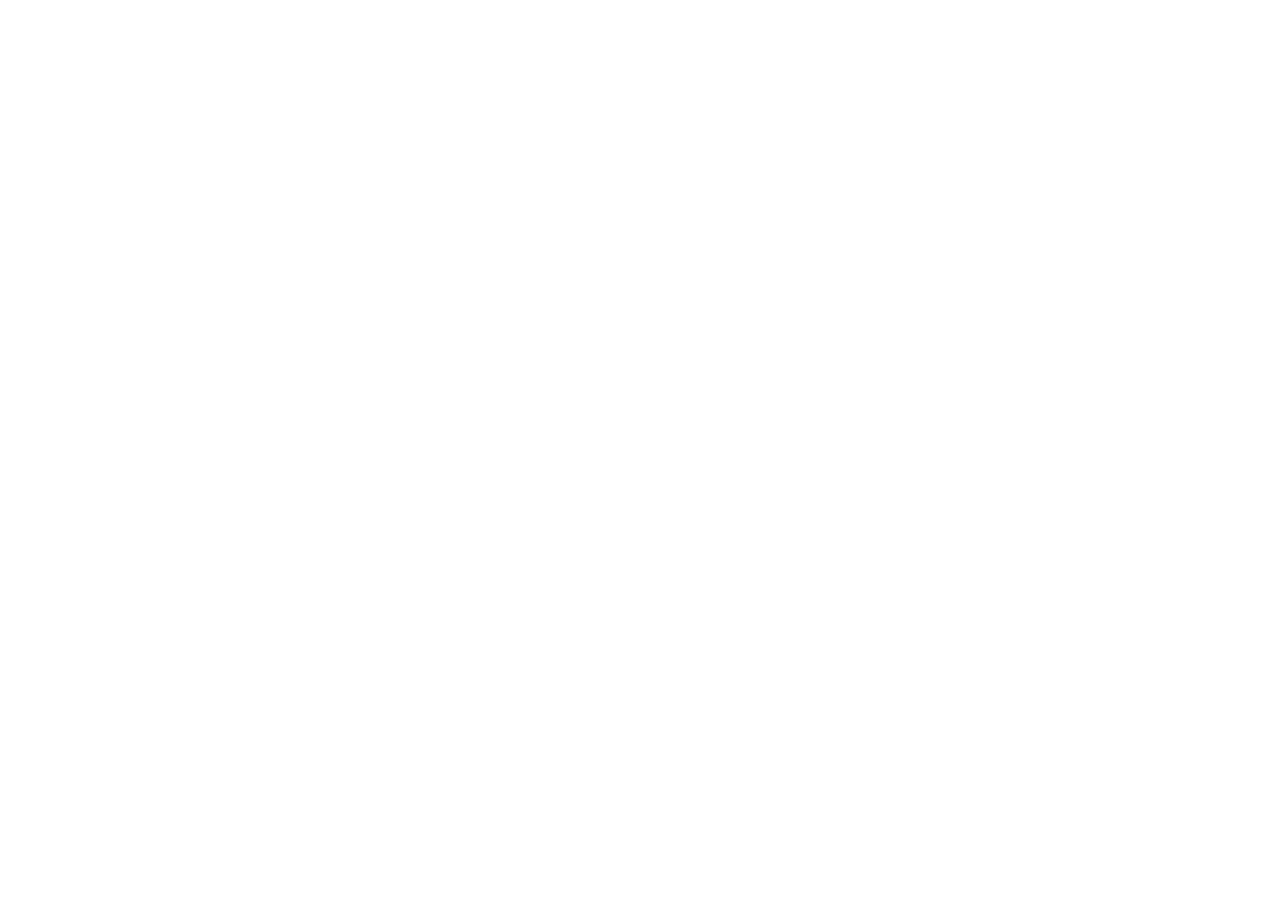
==== index.html @ 65c85757 "being work on index" ====
<!doctype html>
<html lang="en">
  <head>
    <!-- Required meta tags -->
    <meta charset="utf-8">
    <meta name="viewport" content="width=device-width, initial-scale=1, shrink-to-fit=no">
    <!-- Bootstrap CSS -->
    <link rel="stylesheet" href="https://stackpath.bootstrapcdn.com/bootstrap/4.3.1/css/bootstrap.min.css" integrity="sha384-ggOyR0iXCbMQv3Xipma34MD+dH/1fQ784/j6cY/iJTQUOhcWr7x9JvoRxT2MZw1T" crossorigin="anonymous">
    <title>About Me</title>
  </head>
  <body>











    <!-- Optional JavaScript -->
    <!-- jQuery first, then Popper.js, then Bootstrap JS -->
    <script src="https://code.jquery.com/jquery-3.3.1.slim.min.js" integrity="sha384-q8i/X+965DzO0rT7abK41JStQIAqVgRVzpbzo5smXKp4YfRvH+8abtTE1Pi6jizo" crossorigin="anonymous"></script>
    <script src="https://cdnjs.cloudflare.com/ajax/libs/popper.js/1.14.7/umd/popper.min.js" integrity="sha384-UO2eT0CpHqdSJQ6hJty5KVphtPhzWj9WO1clHTMGa3JDZwrnQq4sF86dIHNDz0W1" crossorigin="anonymous"></script>
    <script src="https://stackpath.bootstrapcdn.com/bootstrap/4.3.1/js/bootstrap.min.js" integrity="sha384-JjSmVgyd0p3pXB1rRibZUAYoIIy6OrQ6VrjIEaFf/nJGzIxFDsf4x0xIM+B07jRM" crossorigin="anonymous"></script>
  </body>
</html>
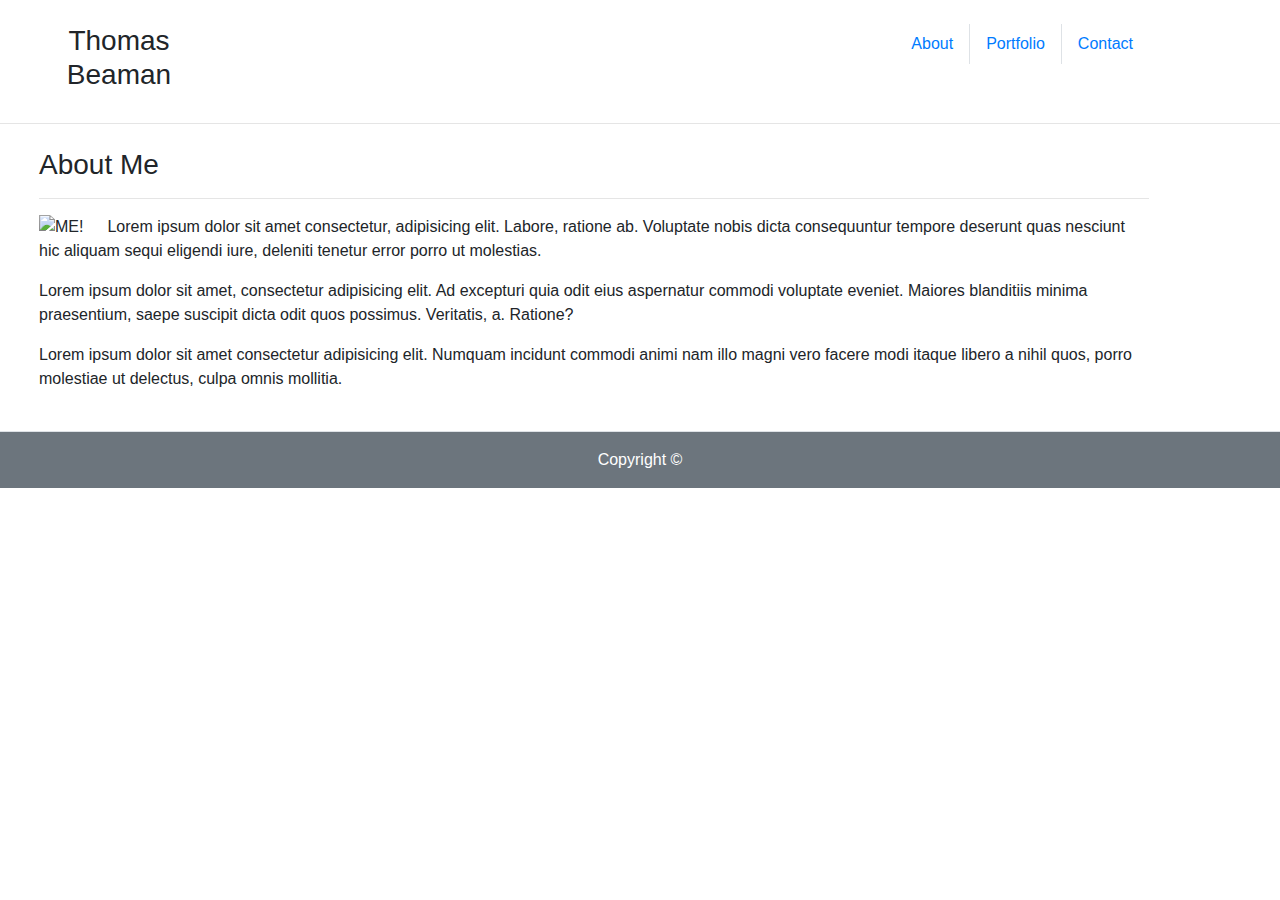
==== commit e23b7433: "completed the framework for index" ====
--- a/index.html
+++ b/index.html
@@ -1,18 +1,67 @@
 <!doctype html>
 <html lang="en">
-  <head>
+
+<head>
     <!-- Required meta tags -->
     <meta charset="utf-8">
     <meta name="viewport" content="width=device-width, initial-scale=1, shrink-to-fit=no">
     <!-- Bootstrap CSS -->
-    <link rel="stylesheet" href="https://stackpath.bootstrapcdn.com/bootstrap/4.3.1/css/bootstrap.min.css" integrity="sha384-ggOyR0iXCbMQv3Xipma34MD+dH/1fQ784/j6cY/iJTQUOhcWr7x9JvoRxT2MZw1T" crossorigin="anonymous">
+    <link rel="sytlesheet" href="style/reset.css">
+    <link rel="stylesheet" href="https://stackpath.bootstrapcdn.com/bootstrap/4.3.1/css/bootstrap.min.css"
+        integrity="sha384-ggOyR0iXCbMQv3Xipma34MD+dH/1fQ784/j6cY/iJTQUOhcWr7x9JvoRxT2MZw1T" crossorigin="anonymous">
+    <link rel="sytlesheet" href="style/style.css">
     <title>About Me</title>
-  </head>
-  <body>
+</head>
 
-
-
-
+<body>
+    <div class="container m-4">
+        <div class="row ">
+            <!--Title-->
+            <div class="col-2">
+                <h3 class="text-center">Thomas Beaman</h3>
+            </div>
+            <!--Nav-->
+            <div class="col-10">
+                <ul class="nav justify-content-end">
+                    <li class="nav-item">
+                        <a class="nav-link" href="#">About</a>
+                    </li>
+                    <span class="border-right"></span>
+                    <li class="nav-item">
+                        <a class="nav-link" href="#">Portfolio</a>
+                    </li>
+                    <span class="border-left"></span>
+                    <li class="nav-item">
+                        <a class="nav-link" href="#">Contact</a>
+                    </li>
+                </ul>
+            </div>
+        </div>
+    </div>
+    <hr>
+    <!--Content-->
+    <div class="container m-4">
+        <div class="row">
+            <div class="col">
+                <h3>About Me</h3>
+                <hr>
+                <img src="http://via.placeholder.com/200x200" class="float-left pr-4" alt="ME!">
+                <p>Lorem ipsum dolor sit amet consectetur, adipisicing elit. Labore, ratione ab. Voluptate nobis dicta
+                    consequuntur tempore deserunt quas nesciunt hic aliquam sequi eligendi iure, deleniti tenetur error
+                    porro ut molestias.</p>
+                <p>Lorem ipsum dolor sit amet, consectetur adipisicing elit. Ad excepturi quia odit eius aspernatur
+                    commodi voluptate eveniet. Maiores blanditiis minima praesentium, saepe suscipit dicta odit quos
+                    possimus. Veritatis, a. Ratione?</p>
+                <p>Lorem ipsum dolor sit amet consectetur adipisicing elit. Numquam incidunt commodi animi nam illo
+                    magni vero facere modi itaque libero a nihil quos, porro molestiae ut delectus, culpa omnis
+                    mollitia.</p>
+            </div>
+        </div>
+    </div>
+    <!--Footer-->
+    <footer class="page-footer font-small bg-secondary text-white border-top">
+        <div class="footer-copyright text-center py-3">Copyright &copy;</div>
+    </footer>
 
 
 
@@ -22,8 +71,16 @@
 
     <!-- Optional JavaScript -->
     <!-- jQuery first, then Popper.js, then Bootstrap JS -->
-    <script src="https://code.jquery.com/jquery-3.3.1.slim.min.js" integrity="sha384-q8i/X+965DzO0rT7abK41JStQIAqVgRVzpbzo5smXKp4YfRvH+8abtTE1Pi6jizo" crossorigin="anonymous"></script>
-    <script src="https://cdnjs.cloudflare.com/ajax/libs/popper.js/1.14.7/umd/popper.min.js" integrity="sha384-UO2eT0CpHqdSJQ6hJty5KVphtPhzWj9WO1clHTMGa3JDZwrnQq4sF86dIHNDz0W1" crossorigin="anonymous"></script>
-    <script src="https://stackpath.bootstrapcdn.com/bootstrap/4.3.1/js/bootstrap.min.js" integrity="sha384-JjSmVgyd0p3pXB1rRibZUAYoIIy6OrQ6VrjIEaFf/nJGzIxFDsf4x0xIM+B07jRM" crossorigin="anonymous"></script>
-  </body>
+    <script src="https://code.jquery.com/jquery-3.3.1.slim.min.js"
+        integrity="sha384-q8i/X+965DzO0rT7abK41JStQIAqVgRVzpbzo5smXKp4YfRvH+8abtTE1Pi6jizo"
+        crossorigin="anonymous"></script>
+    <script src="https://cdnjs.cloudflare.com/ajax/libs/popper.js/1.14.7/umd/popper.min.js"
+        integrity="sha384-UO2eT0CpHqdSJQ6hJty5KVphtPhzWj9WO1clHTMGa3JDZwrnQq4sF86dIHNDz0W1"
+        crossorigin="anonymous"></script>
+    <script src="https://stackpath.bootstrapcdn.com/bootstrap/4.3.1/js/bootstrap.min.js"
+        integrity="sha384-JjSmVgyd0p3pXB1rRibZUAYoIIy6OrQ6VrjIEaFf/nJGzIxFDsf4x0xIM+B07jRM"
+        crossorigin="anonymous"></script>
+</body>
+
+
 </html>--- a/style/style.css
+++ b/style/style.css
@@ -0,0 +1,6 @@
+.border-top-8{
+    border-width: 8px teal;
+}
+.page-footer{
+    bottom: 0;
+}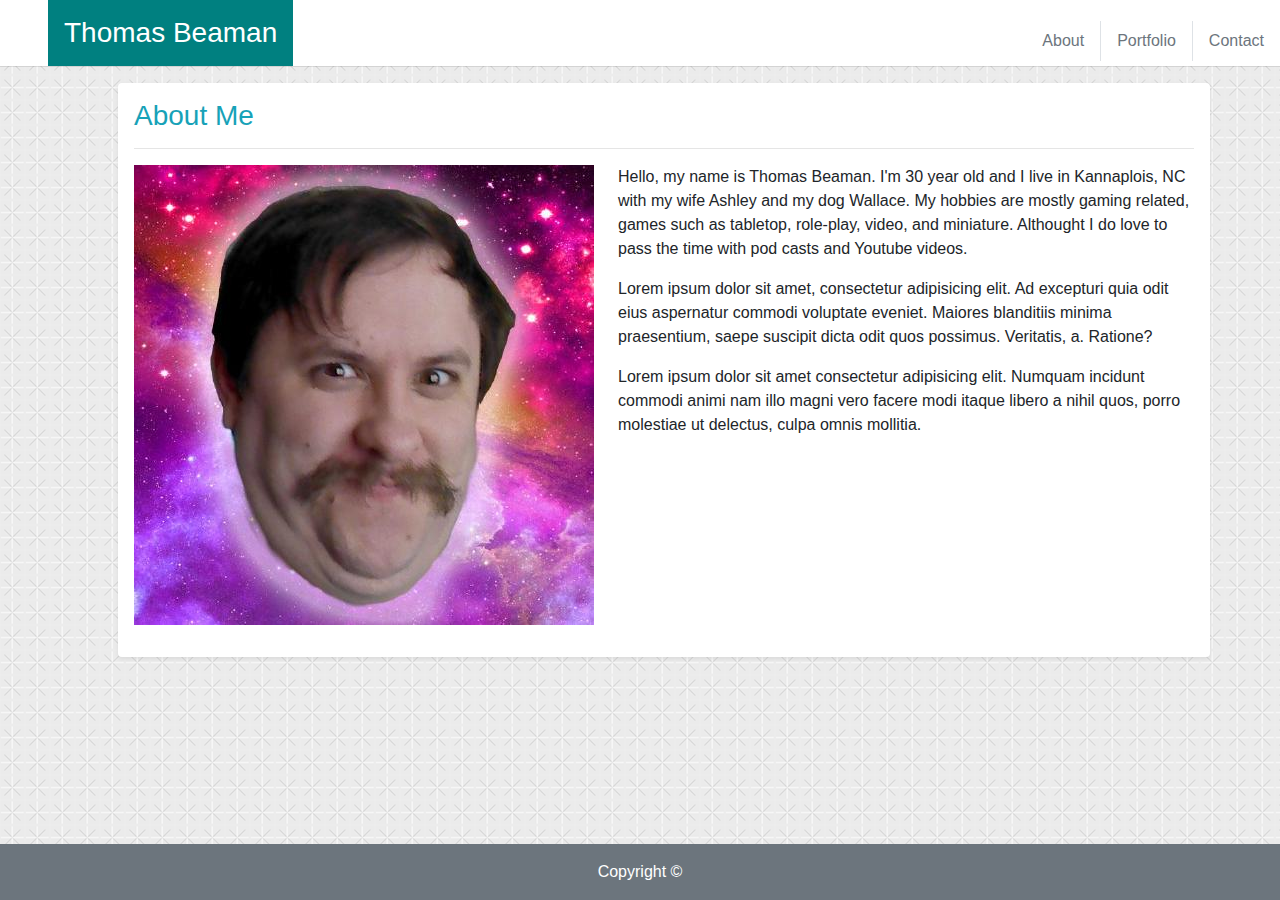
==== commit 3d1ed565: "finshed up index and contact pages, working on portfolio page now" ====
--- a/index.html
+++ b/index.html
@@ -9,46 +9,45 @@
     <link rel="sytlesheet" href="style/reset.css">
     <link rel="stylesheet" href="https://stackpath.bootstrapcdn.com/bootstrap/4.3.1/css/bootstrap.min.css"
         integrity="sha384-ggOyR0iXCbMQv3Xipma34MD+dH/1fQ784/j6cY/iJTQUOhcWr7x9JvoRxT2MZw1T" crossorigin="anonymous">
-    <link rel="sytlesheet" href="style/style.css">
+    <link rel="stylesheet" href="style/style.css">
     <title>About Me</title>
 </head>
 
 <body>
-    <div class="container m-4">
-        <div class="row ">
-            <!--Title-->
-            <div class="col-2">
-                <h3 class="text-center">Thomas Beaman</h3>
+        <!--Header-->
+        <div class="row no-gutter bg-white">
+            <!--Title--> 
+            <div class="col-md-6">
+                <h3 class="float-md-left ml-md-5 p-3 mb-md-0 text-center bg-teal text-white">Thomas Beaman</h3>
             </div>
             <!--Nav-->
-            <div class="col-10">
-                <ul class="nav justify-content-end">
+            <div class="col-md-6 bg-white d-flex flex-row justify-content-center align-items-center">
+                <ul class="nav mt-3 ml-md-auto">
                     <li class="nav-item">
-                        <a class="nav-link" href="#">About</a>
+                        <a class="nav-link text-muted" href="index.html">About</a>
                     </li>
                     <span class="border-right"></span>
                     <li class="nav-item">
-                        <a class="nav-link" href="#">Portfolio</a>
+                        <a class="nav-link text-muted" href="porfolio.html">Portfolio</a>
                     </li>
                     <span class="border-left"></span>
                     <li class="nav-item">
-                        <a class="nav-link" href="#">Contact</a>
+                        <a class="nav-link text-muted" href="contact.html">Contact</a>
                     </li>
                 </ul>
             </div>
         </div>
-    </div>
-    <hr>
+    <hr class="mt-0">
     <!--Content-->
-    <div class="container m-4">
+    <div class="container">
         <div class="row">
-            <div class="col">
-                <h3>About Me</h3>
+            <div class="col ml-5 shadow-sm p-3 mb-5 bg-white rounded">
+                <h3 class="text-info">About Me</h3>
                 <hr>
-                <img src="http://via.placeholder.com/200x200" class="float-left pr-4" alt="ME!">
-                <p>Lorem ipsum dolor sit amet consectetur, adipisicing elit. Labore, ratione ab. Voluptate nobis dicta
-                    consequuntur tempore deserunt quas nesciunt hic aliquam sequi eligendi iure, deleniti tenetur error
-                    porro ut molestias.</p>
+                <img src="./image/ME.jpg" class="img-fluid float-left mb-3 pr-4" alt="ME!">
+                <p>Hello, my name is Thomas Beaman. I'm 30 year old and I live in Kannaplois, NC with my wife Ashley and my dog Wallace. My hobbies are mostly gaming related, games such as tabletop, role-play, video, and miniature.
+                    Althought I do love to pass the time with pod casts and Youtube videos.
+                </p>
                 <p>Lorem ipsum dolor sit amet, consectetur adipisicing elit. Ad excepturi quia odit eius aspernatur
                     commodi voluptate eveniet. Maiores blanditiis minima praesentium, saepe suscipit dicta odit quos
                     possimus. Veritatis, a. Ratione?</p>
@@ -59,7 +58,7 @@
         </div>
     </div>
     <!--Footer-->
-    <footer class="page-footer font-small bg-secondary text-white border-top">
+    <footer class="page-footer font-small bg-secondary text-white">
         <div class="footer-copyright text-center py-3">Copyright &copy;</div>
     </footer>
 
@@ -69,8 +68,7 @@
 
 
 
-    <!-- Optional JavaScript -->
-    <!-- jQuery first, then Popper.js, then Bootstrap JS -->
+    
     <script src="https://code.jquery.com/jquery-3.3.1.slim.min.js"
         integrity="sha384-q8i/X+965DzO0rT7abK41JStQIAqVgRVzpbzo5smXKp4YfRvH+8abtTE1Pi6jizo"
         crossorigin="anonymous"></script>
--- a/style/style.css
+++ b/style/style.css
@@ -1,6 +1,13 @@
-.border-top-8{
-    border-width: 8px teal;
+footer{
+    position: fixed;
+    bottom: 0;
+    width: 100%;
+    border-top: 8px;
+    border-top: teal;
 }
-.page-footer{
-    bottom: 0;
+.bg-teal{
+    background-color: teal;
+}
+body{
+    background-image: url(../image/criss-cross.png);
 }